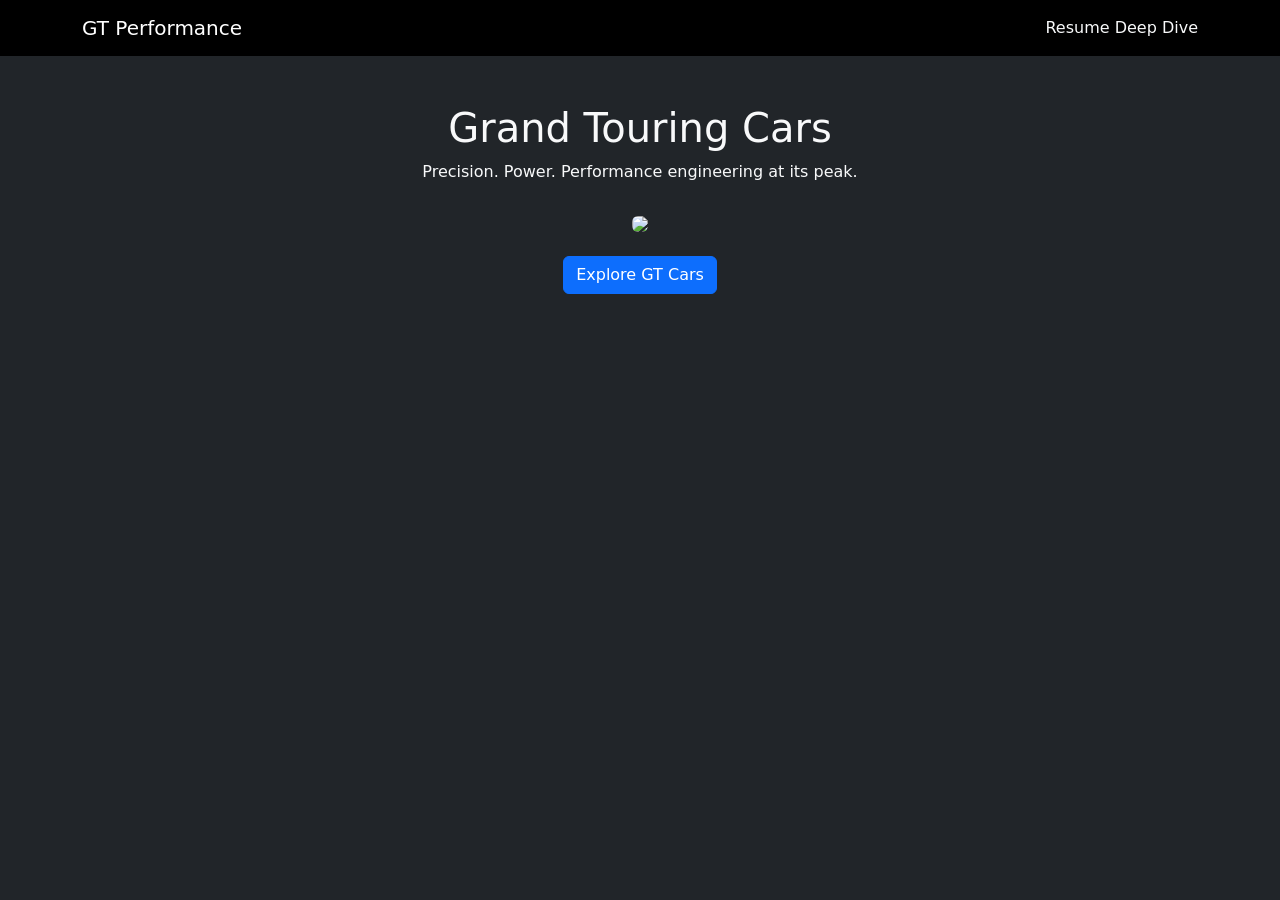
==== index.html @ 8f702e58 "Add files via upload" ====
<!DOCTYPE html>
<html lang="en">
<head>
  <meta charset="UTF-8">
  <title>GT Performance</title>
  <link href="https://cdn.jsdelivr.net/npm/bootstrap@5.3.0/dist/css/bootstrap.min.css" rel="stylesheet">
</head>

<body class="bg-dark text-light">

<nav class="navbar navbar-expand-lg navbar-dark bg-black">
  <div class="container">
    <a class="navbar-brand" href="#">GT Performance</a>
    <div>
      <a class="nav-link d-inline text-light" href="resume.html">Resume</a>
      <a class="nav-link d-inline text-light" href="scratch/scratch.html">Deep Dive</a>
    </div>
  </div>
</nav>

<div class="container text-center mt-5">
  <h1>Grand Touring Cars</h1>
  <p>Precision. Power. Performance engineering at its peak.</p>

  <img src="https://upload.wikimedia.org/wikipedia/commons/6/6e/Porsche_911_GT3_RS_track.jpg"
       class="img-fluid rounded mt-3" width="600">

  <div class="mt-4">
    <a href="scratch/scratch.html" class="btn btn-primary">Explore GT Cars</a>
  </div>
</div>

</body>
</html>
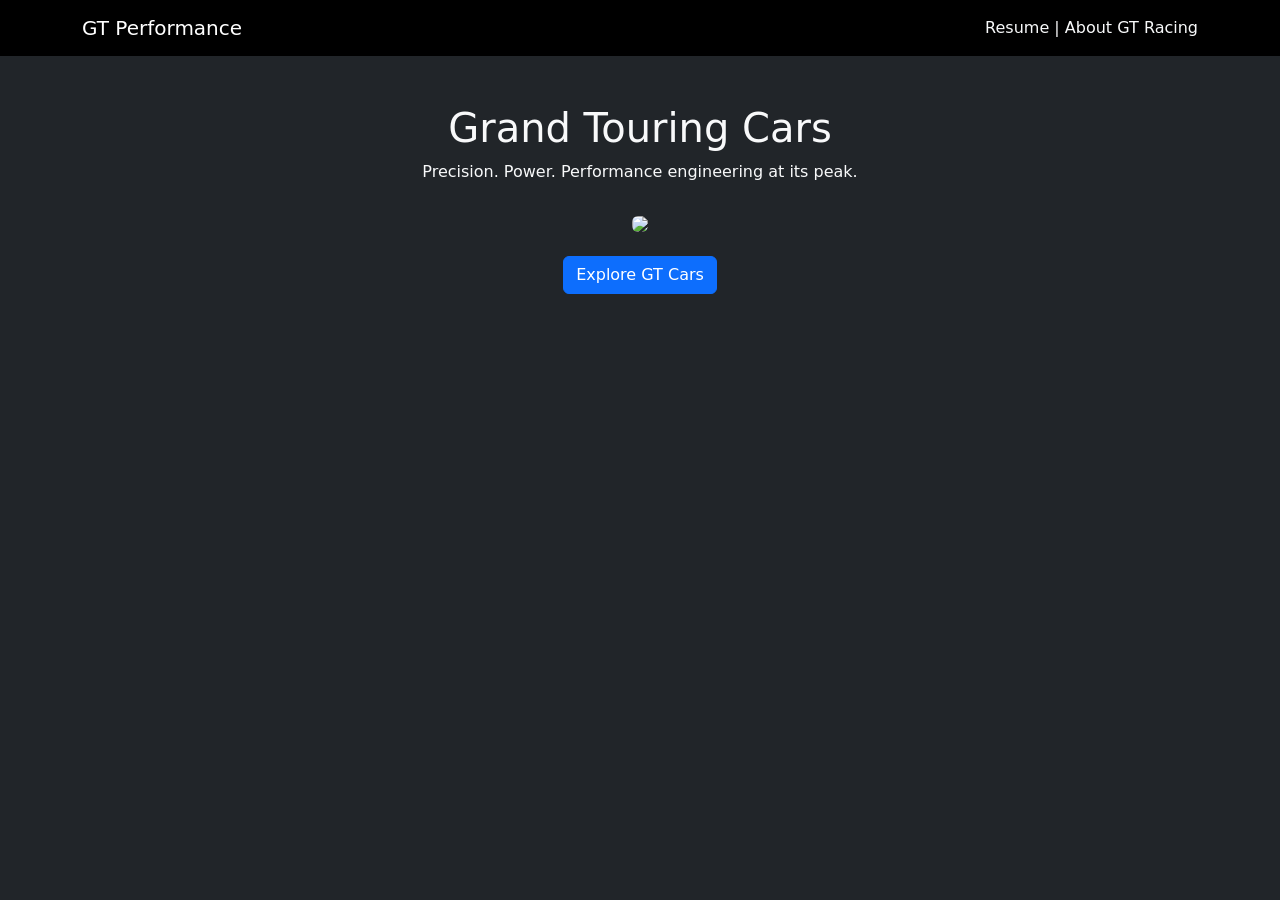
==== commit 0820ec86: "Add files via upload" ====
--- a/index.html
+++ b/index.html
@@ -12,8 +12,8 @@
   <div class="container">
     <a class="navbar-brand" href="#">GT Performance</a>
     <div>
-      <a class="nav-link d-inline text-light" href="resume.html">Resume</a>
-      <a class="nav-link d-inline text-light" href="scratch/scratch.html">Deep Dive</a>
+      <a class="nav-link d-inline text-light" href="resume.html">Resume |</a>
+      <a class="nav-link d-inline text-light" href="scratch/scratch.html">About GT Racing</a>
     </div>
   </div>
 </nav>
@@ -22,7 +22,7 @@
   <h1>Grand Touring Cars</h1>
   <p>Precision. Power. Performance engineering at its peak.</p>
 
-  <img src="https://upload.wikimedia.org/wikipedia/commons/6/6e/Porsche_911_GT3_RS_track.jpg"
+  <img src="../Final Project IS 201/GTrace.jpg"
        class="img-fluid rounded mt-3" width="600">
 
   <div class="mt-4">
